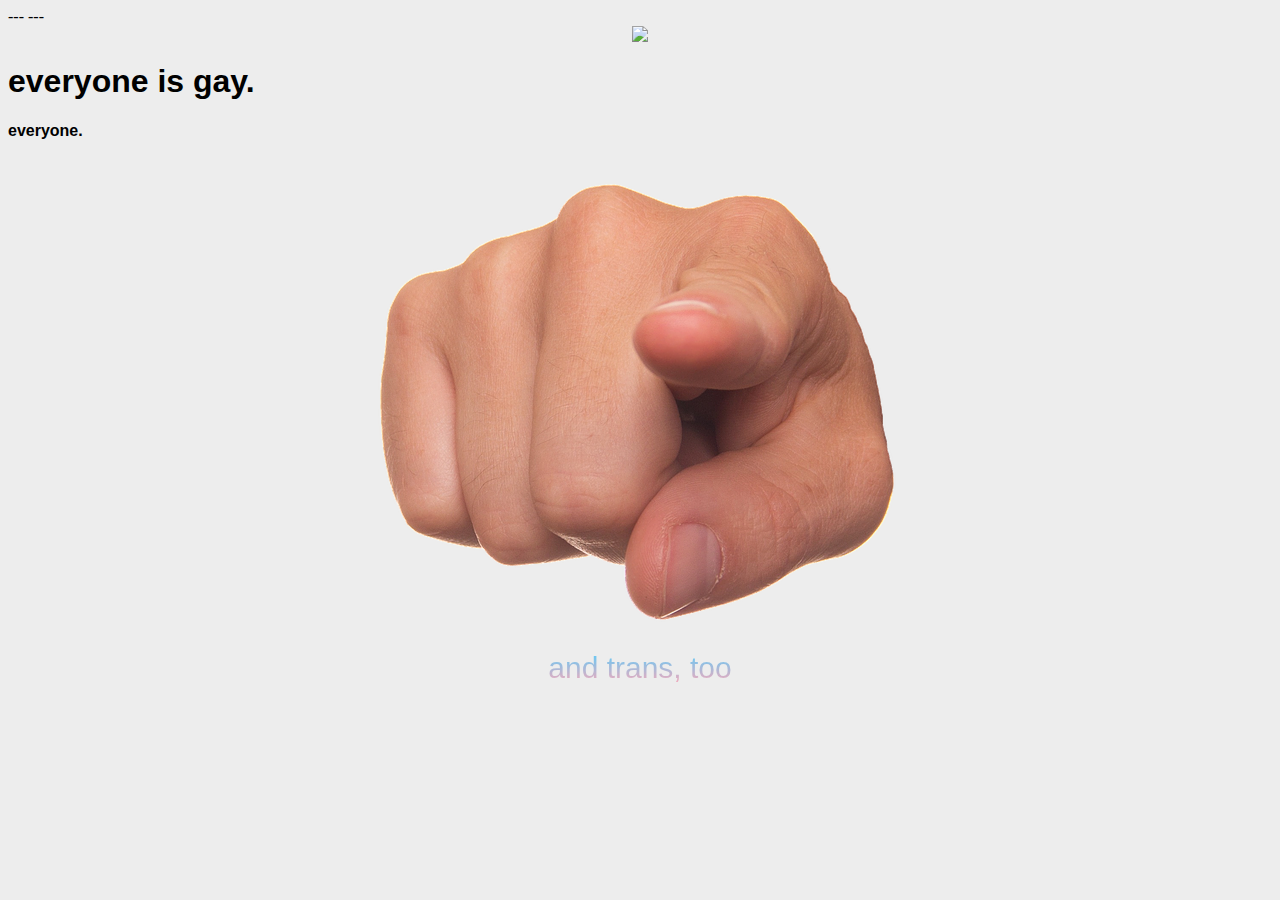
==== index.html @ acb51036 "Updated index.html and style.css" ====
---
---
<!DOCTYPE html>
<html lang="en">
  <head>
    <title>Everyone is gay</title>
    <link rel="apple-touch-icon" sizes="180x180" href="/img/apple-touch-icon.png">
    <link rel="icon" type="image/png" sizes="32x32" href="/img/favicon-32x32.png">
    <link rel="icon" type="image/png" sizes="16x16" href="/img/favicon-16x16.png">
    <link rel="manifest" href="/img/site.webmanifest">
    <link rel="mask-icon" href="/img/safari-pinned-tab.svg" color="#5bbad5">
    <link rel="shortcut icon" href="/img/favicon.ico">
    <meta name="msapplication-TileColor" content="#da532c">
    <meta name="msapplication-config" content="/img/browserconfig.xml">
    <meta name="theme-color" content="#ffffff">
    <link rel="stylesheet" href="/style.css">
	<meta name="description" content="Everyone is gay!">
	<meta name="viewport" content="width=device-width, initial-scale=1"/>
  </head>
  <body class="home css_center">
  
    <center>
      <img src=/img/gayheader.png class="unselectable">
    </center>
	
    <h1 class="txt1">everyone is gay.</h1>
    <p class="txt1"><b>everyone.</b></p>
	
    <center><div id="pointing">
	  <img src=/img/pointing.png class="unselectable">
    </div></center>
	
	<center>
	  <a href="and/trans/" class="translink txt2">and trans, too</a>
    </center>
	
    <br>
    <center>
      <footer>
  	    <script type='text/javascript' src='https://storage.ko-fi.com/cdn/widget/Widget_2.js'></script><script type='text/javascript'>kofiwidget2.init('Support Me on Ko-fi', '#29abe0', 'I2I65IWZG');kofiwidget2.draw();</script> 
      </footer>
    </center>

  </body>
</html>
---- style.css ----
#pointing {
  max-width: 100%;
  height: auto;
}

.home {
  background-color: #ededed;
}

.transhomebtn {
  border: 4px solid;
  border-image: linear-gradient(#55CDFC, #F7A8B8) 10;  /*trans colors gradient for borders*/
}

.translink {
  font-size: 30px;
  background: -webkit-linear-gradient(#55CDFC, #F7A8B8); /*trans colors gradient*/
  -webkit-background-clip: text;
  -webkit-text-fill-color: transparent;
}

.txt1 {
  font-family: Arial, Helvetica, sans-seif;
}

.txt2 {
  font-family: Georgia, Arial, sans-serif;
}

.unselectable {
  user-drag: none; 
  user-select: none;
  -moz-user-select: none;
  -webkit-user-drag: none;
  -webkit-user-select: none;
  -ms-user-select: none;
}
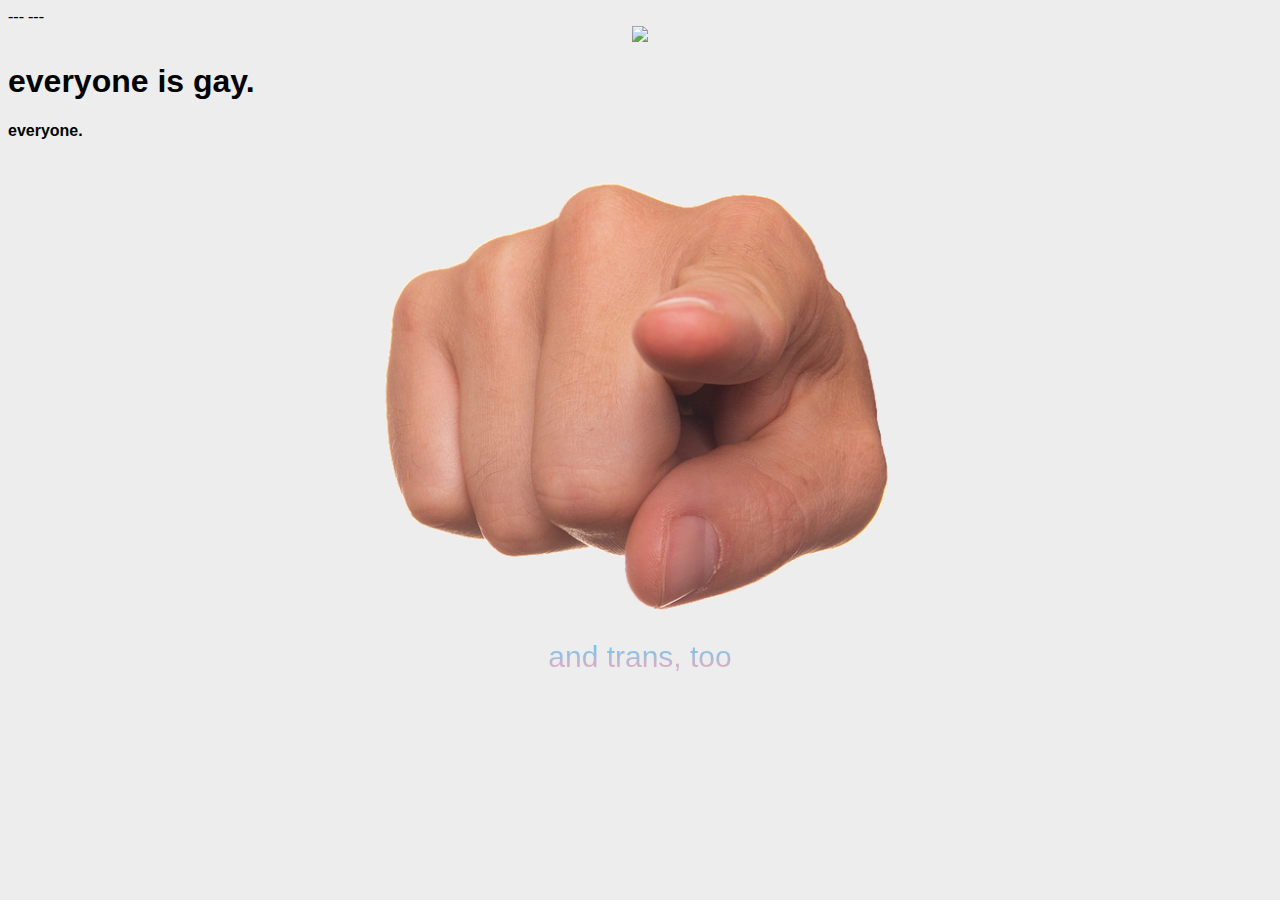
==== commit 0d337601: "Scaling changes" ====
--- a/index.html
+++ b/index.html
@@ -17,7 +17,7 @@
 	<meta name="description" content="Everyone is gay!">
 	<meta name="viewport" content="width=device-width, initial-scale=1"/>
   </head>
-  <body class="home css_center">
+  <body class="home">
   
     <center>
       <img src=/img/gayheader.png class="unselectable">
@@ -26,9 +26,9 @@
     <h1 class="txt1">everyone is gay.</h1>
     <p class="txt1"><b>everyone.</b></p>
 	
-    <center><div id="pointing">
-	  <img src=/img/pointing.png class="unselectable">
-    </div></center>
+    <center>
+	  <img src=/img/pointing.png class="unselectable" width="45%">
+    </center>
 	
 	<center>
 	  <a href="and/trans/" class="translink txt2">and trans, too</a>
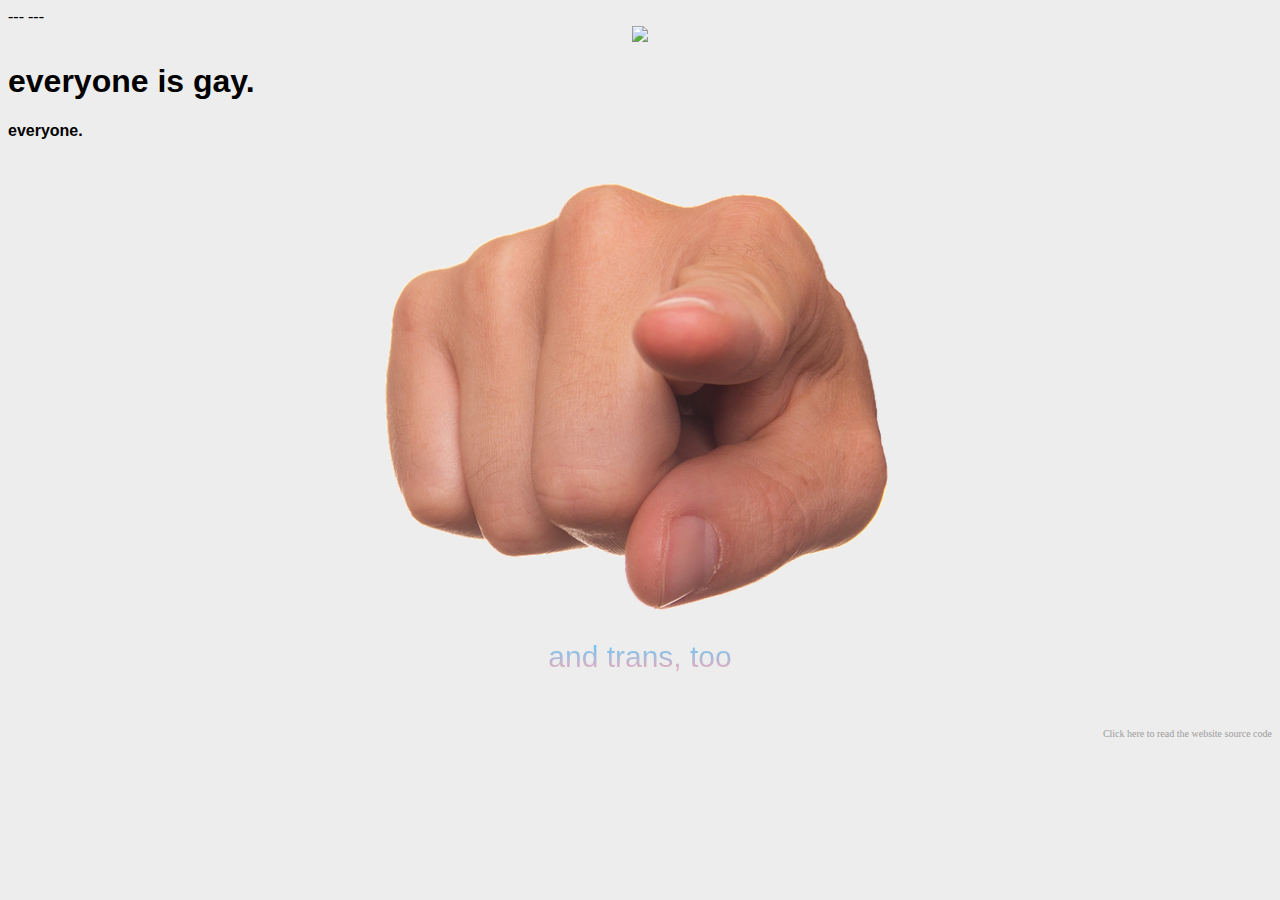
==== commit 0b30e970: "HTML + CSS updates" ====
--- a/index.html
+++ b/index.html
@@ -2,7 +2,7 @@
 ---
 <!DOCTYPE html>
 <html lang="en">
-  <head>
+  <head> <!-- Used for meta information. -->
     <title>Everyone is gay</title>
     <link rel="apple-touch-icon" sizes="180x180" href="/img/apple-touch-icon.png">
     <link rel="icon" type="image/png" sizes="32x32" href="/img/favicon-32x32.png">
@@ -13,33 +13,39 @@
     <meta name="msapplication-TileColor" content="#da532c">
     <meta name="msapplication-config" content="/img/browserconfig.xml">
     <meta name="theme-color" content="#ffffff">
-    <link rel="stylesheet" href="/style.css">
+    <link rel="stylesheet" href="/style.css"> <!-- / is not necessary here but I like to keep it for consistency with other pages.-->
 	<meta name="description" content="Everyone is gay!">
 	<meta name="viewport" content="width=device-width, initial-scale=1"/>
   </head>
-  <body class="home">
+  <body class="home"> <!-- The entire body of the page begins here. -->
   
     <center>
       <img src=/img/gayheader.png class="unselectable">
     </center>
 	
-    <h1 class="txt1">everyone is gay.</h1>
-    <p class="txt1"><b>everyone.</b></p>
+	<div id='txt1'>
+      <h1>everyone is gay.</h1>
+      <p><b>everyone.</b></p>
+	</div>
 	
     <center>
 	  <img src=/img/pointing.png class="unselectable" width="45%">
     </center>
 	
 	<center>
-	  <a href="and/trans/" class="translink txt2">and trans, too</a>
+	  <a href="and/trans/" class="transtxt">and trans, too</a>
     </center>
 	
     <br>
-    <center>
-      <footer>
+    <footer>
+	
+	  <center>
   	    <script type='text/javascript' src='https://storage.ko-fi.com/cdn/widget/Widget_2.js'></script><script type='text/javascript'>kofiwidget2.init('Support Me on Ko-fi', '#29abe0', 'I2I65IWZG');kofiwidget2.draw();</script> 
-      </footer>
-    </center>
+      </center>
+	  
+	  <br><br>
+	  <a href=https://github.com/Vhou-Atroph/everyone-is-gay class="br-foot">Click here to read the website source code</a>
+	</footer>
 
   </body>
 </html>--- a/style.css
+++ b/style.css
@@ -1,37 +1,36 @@
-#pointing {
-  max-width: 100%;
-  height: auto;
+.br-foot { /*The bottom right footer at index.html.*/
+  font-size: 10px;
+  color: #9C9C9C;
+  width: 100%;
+  display: inline-block;
+  text-align: right;
+  text-decoration: none;
 }
 
-.home {
+.home { /*The body at index.html has this class in its body.*/
   background-color: #ededed;
 }
 
-.transhomebtn {
+.transborders { /*trans colors gradient for borders*/
   border: 4px solid;
-  border-image: linear-gradient(#55CDFC, #F7A8B8) 10;  /*trans colors gradient for borders*/
+  border-image: linear-gradient(#55CDFC, #F7A8B8) 10;
 }
 
-.translink {
+.transtxt { /*trans colors text gradient for various links*/
   font-size: 30px;
-  background: -webkit-linear-gradient(#55CDFC, #F7A8B8); /*trans colors gradient*/
+  font-family: Georgia, Arial, sans-serif;
+  background: -webkit-linear-gradient(#55CDFC, #F7A8B8);
   -webkit-background-clip: text;
   -webkit-text-fill-color: transparent;
 }
 
-.txt1 {
+#txt1 { /*ID for a selection of text at index.html*/
   font-family: Arial, Helvetica, sans-seif;
 }
 
-.txt2 {
-  font-family: Georgia, Arial, sans-serif;
-}
-
-.unselectable {
-  user-drag: none; 
+.unselectable { /*Images with this class cannot be dragged.*/
   user-select: none;
   -moz-user-select: none;
   -webkit-user-drag: none;
   -webkit-user-select: none;
-  -ms-user-select: none;
 }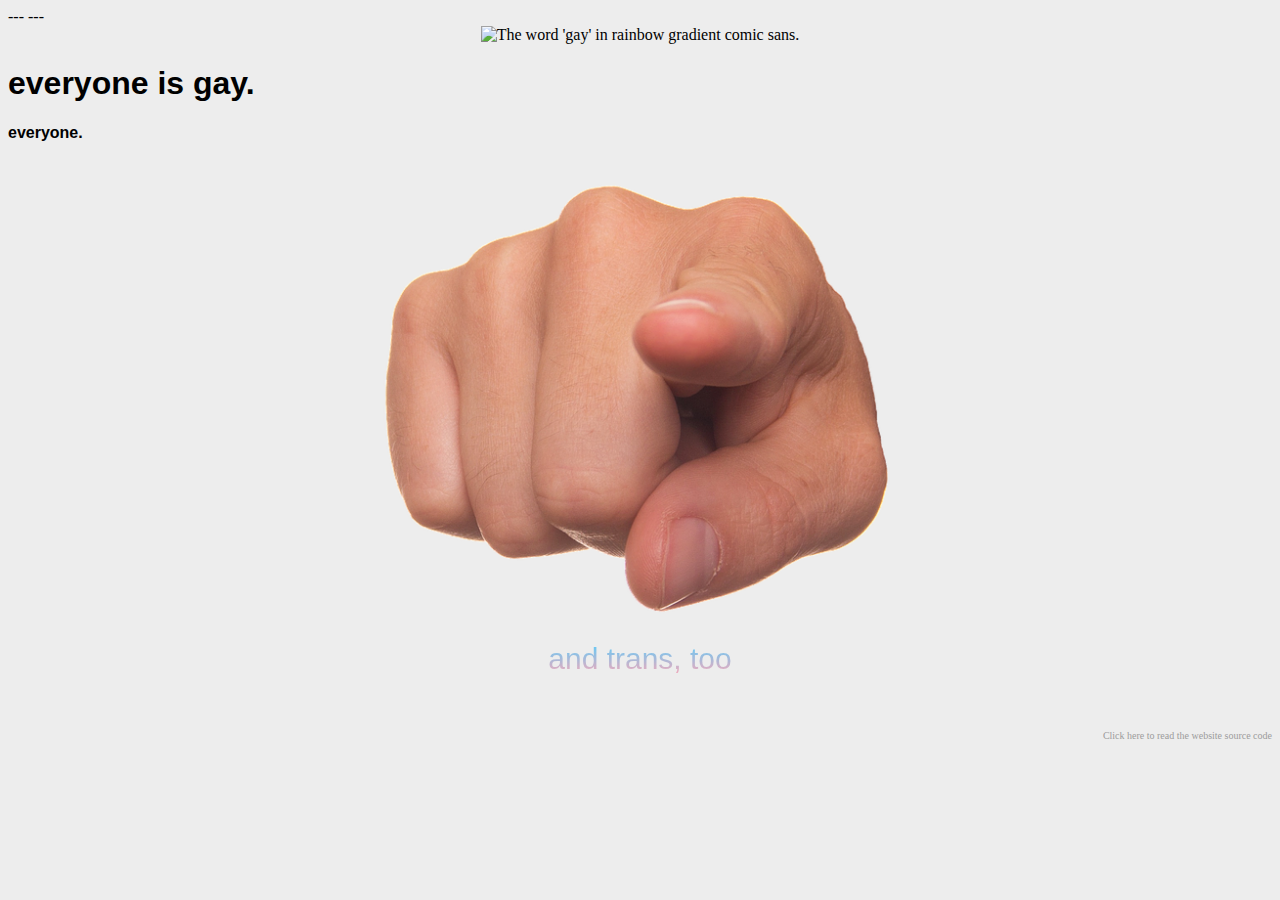
==== commit a96c4e48: "New page" ====
--- a/index.html
+++ b/index.html
@@ -15,12 +15,13 @@
     <meta name="theme-color" content="#ffffff">
     <link rel="stylesheet" href="/style.css"> <!-- / is not necessary here but I like to keep it for consistency with other pages.-->
 	<meta name="description" content="Everyone is gay!">
-	<meta name="viewport" content="width=device-width, initial-scale=1"/>
+	<meta name="viewport" content="width=device-width, initial-scale=1">
+	<meta name="keywords" content="gay, everyone is gay, trans, everyone is trans and gay, everyone is gay and trans, lgbt, lgbtq">
   </head>
   <body class="home"> <!-- The entire body of the page begins here. -->
   
     <center>
-      <img src=/img/gayheader.png class="unselectable">
+      <img src=/img/gayheader.png class="unselectable" alt="The word 'gay' in rainbow gradient comic sans.">
     </center>
 	
 	<div id='txt1'>
@@ -29,7 +30,7 @@
 	</div>
 	
     <center>
-	  <img src=/img/pointing.png class="unselectable" width="45%">
+	  <img src=/img/pointing.png class="unselectable" width="45%" alt="A massive hand pointing towards the user.">
     </center>
 	
 	<center>
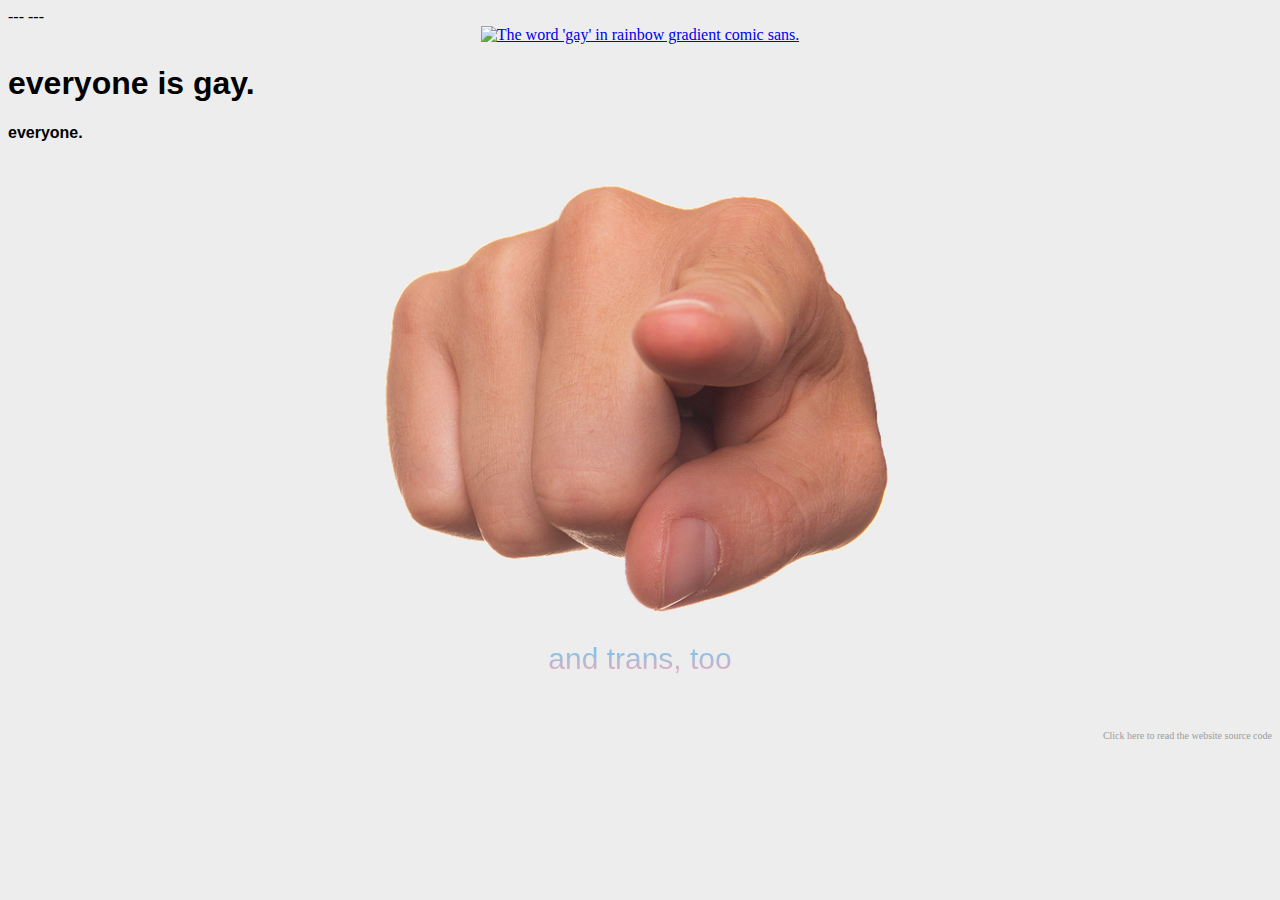
==== commit 5de1dede: "HTML changes" ====
--- a/index.html
+++ b/index.html
@@ -21,7 +21,7 @@
   <body class="home"> <!-- The entire body of the page begins here. -->
   
     <center>
-      <img src=/img/gayheader.png class="unselectable" alt="The word 'gay' in rainbow gradient comic sans.">
+      <a href="/gayzone/"><img src=/img/gayheader.png class="unselectable" alt="The word 'gay' in rainbow gradient comic sans."></a>
     </center>
 	
 	<div id='txt1'>
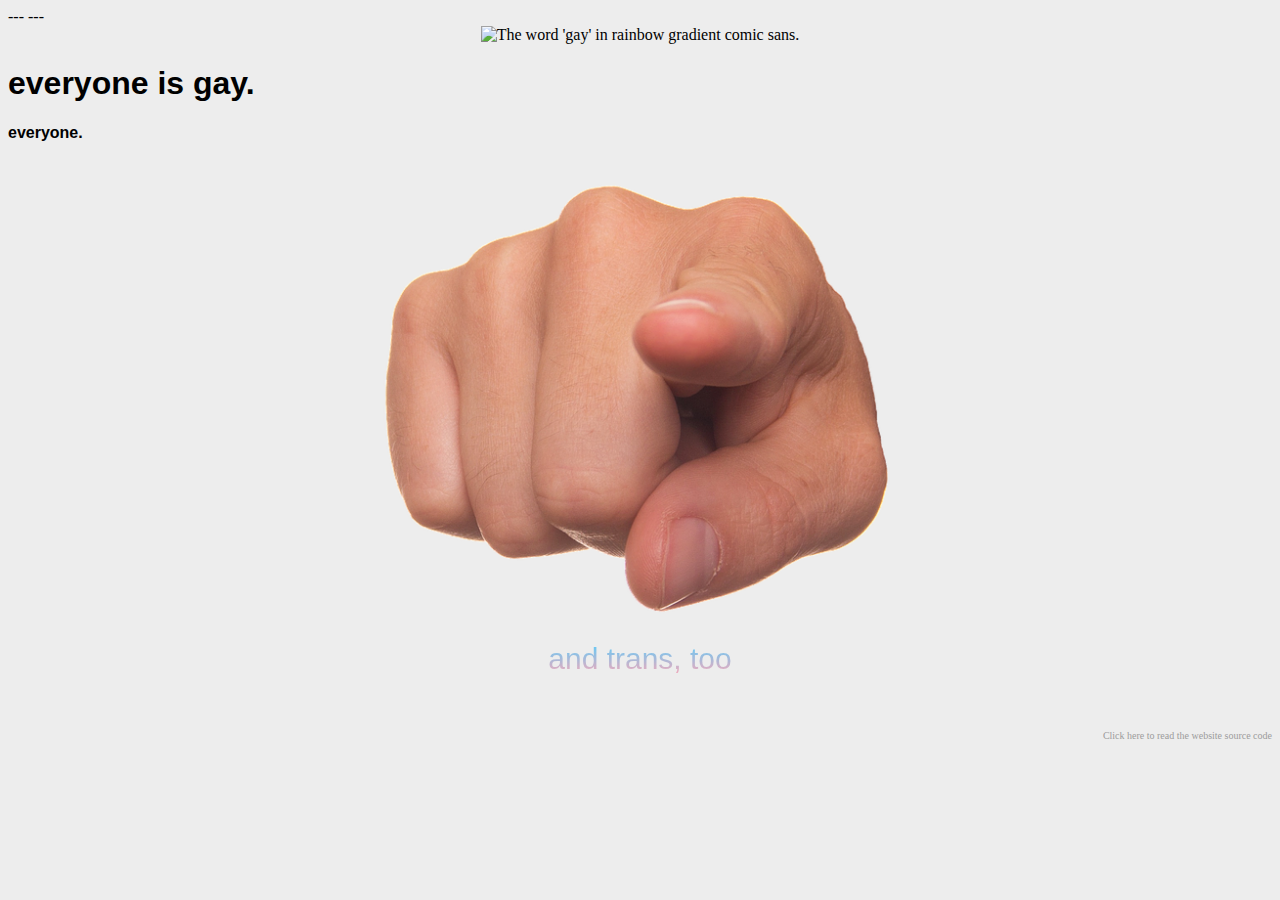
==== commit 7fd39b87: "HTML updates" ====
--- a/index.html
+++ b/index.html
@@ -21,7 +21,7 @@
   <body class="home"> <!-- The entire body of the page begins here. -->
   
     <center>
-      <a href="/gayzone/"><img src=/img/gayheader.png class="unselectable" alt="The word 'gay' in rainbow gradient comic sans."></a>
+      <img src=/img/gayheader.png class="unselectable" alt="The word 'gay' in rainbow gradient comic sans.">
     </center>
 	
 	<div id='txt1'>
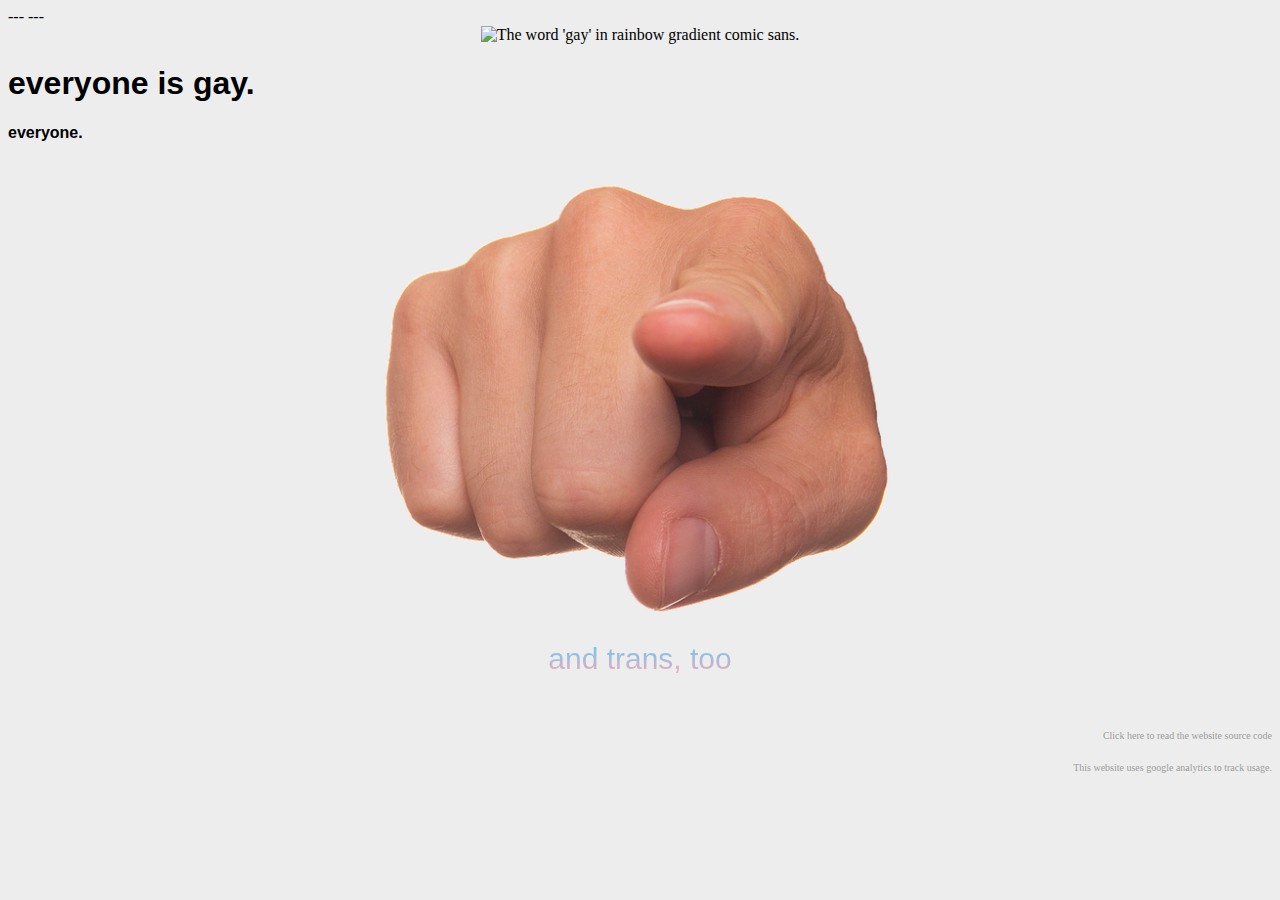
==== commit e137e2a1: "Update index.html" ====
--- a/index.html
+++ b/index.html
@@ -17,6 +17,15 @@
 	<meta name="description" content="Everyone is gay!">
 	<meta name="viewport" content="width=device-width, initial-scale=1">
 	<meta name="keywords" content="gay, everyone is gay, trans, everyone is trans and gay, everyone is gay and trans, lgbt, lgbtq">
+	<!-- Global site tag (gtag.js) - Google Analytics -->
+    <script async src="https://www.googletagmanager.com/gtag/js?id=G-5SW1KC27S0"></script>
+    <script>
+      window.dataLayer = window.dataLayer || [];
+      function gtag(){dataLayer.push(arguments);}
+      gtag('js', new Date());
+
+      gtag('config', 'G-5SW1KC27S0');
+    </script>
   </head>
   <body class="home"> <!-- The entire body of the page begins here. -->
   
@@ -46,6 +55,7 @@
 	  
 	  <br><br>
 	  <a href=https://github.com/Vhou-Atroph/everyone-is-gay class="br-foot">Click here to read the website source code</a>
+	  <p class="br-foot"><br>This website uses google analytics to track usage.</p>
 	</footer>
 
   </body>
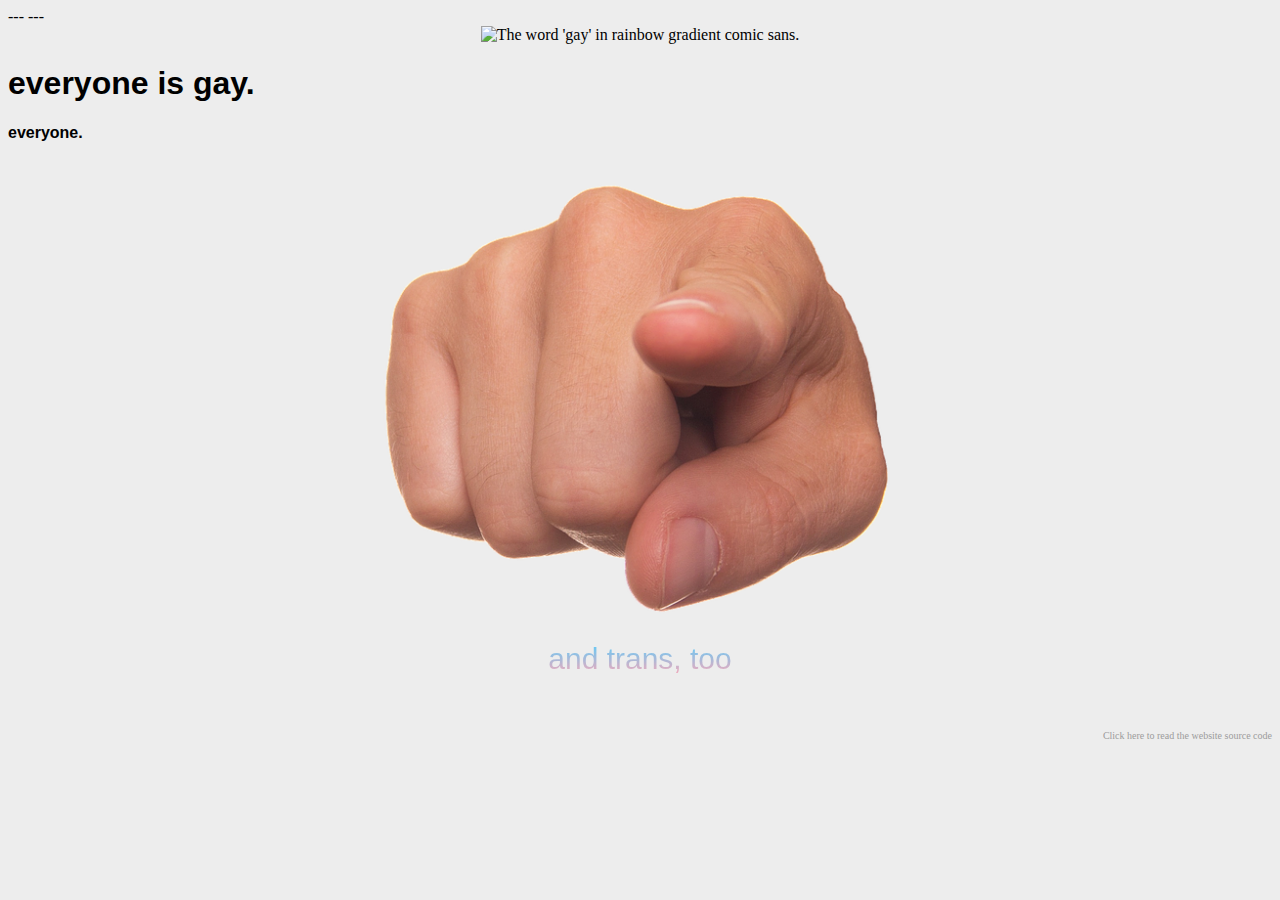
==== commit ad7e3b48: "Removing google analytics" ====
--- a/index.html
+++ b/index.html
@@ -13,19 +13,10 @@
     <meta name="msapplication-TileColor" content="#da532c">
     <meta name="msapplication-config" content="/img/browserconfig.xml">
     <meta name="theme-color" content="#ffffff">
-    <link rel="stylesheet" href="/style.css"> <!-- / is not necessary here but I like to keep it for consistency with other pages.-->
+    <link rel="stylesheet" href="style.css"> <!-- / is not necessary here because it is in the same directory, nor is it at a different url.-->
 	<meta name="description" content="Everyone is gay!">
 	<meta name="viewport" content="width=device-width, initial-scale=1">
 	<meta name="keywords" content="gay, everyone is gay, trans, everyone is trans and gay, everyone is gay and trans, lgbt, lgbtq">
-	<!-- Global site tag (gtag.js) - Google Analytics -->
-    <script async src="https://www.googletagmanager.com/gtag/js?id=G-5SW1KC27S0"></script>
-    <script>
-      window.dataLayer = window.dataLayer || [];
-      function gtag(){dataLayer.push(arguments);}
-      gtag('js', new Date());
-
-      gtag('config', 'G-5SW1KC27S0');
-    </script>
   </head>
   <body class="home"> <!-- The entire body of the page begins here. -->
   
@@ -54,8 +45,7 @@
       </center>
 	  
 	  <br><br>
-	  <a href=https://github.com/Vhou-Atroph/everyone-is-gay class="br-foot">Click here to read the website source code</a>
-	  <p class="br-foot"><br>This website uses google analytics to track usage.</p>
+	  <a href=https://github.com/Vhou-Atroph/everyone-is.gay class="br-foot">Click here to read the website source code</a>
 	</footer>
 
   </body>
